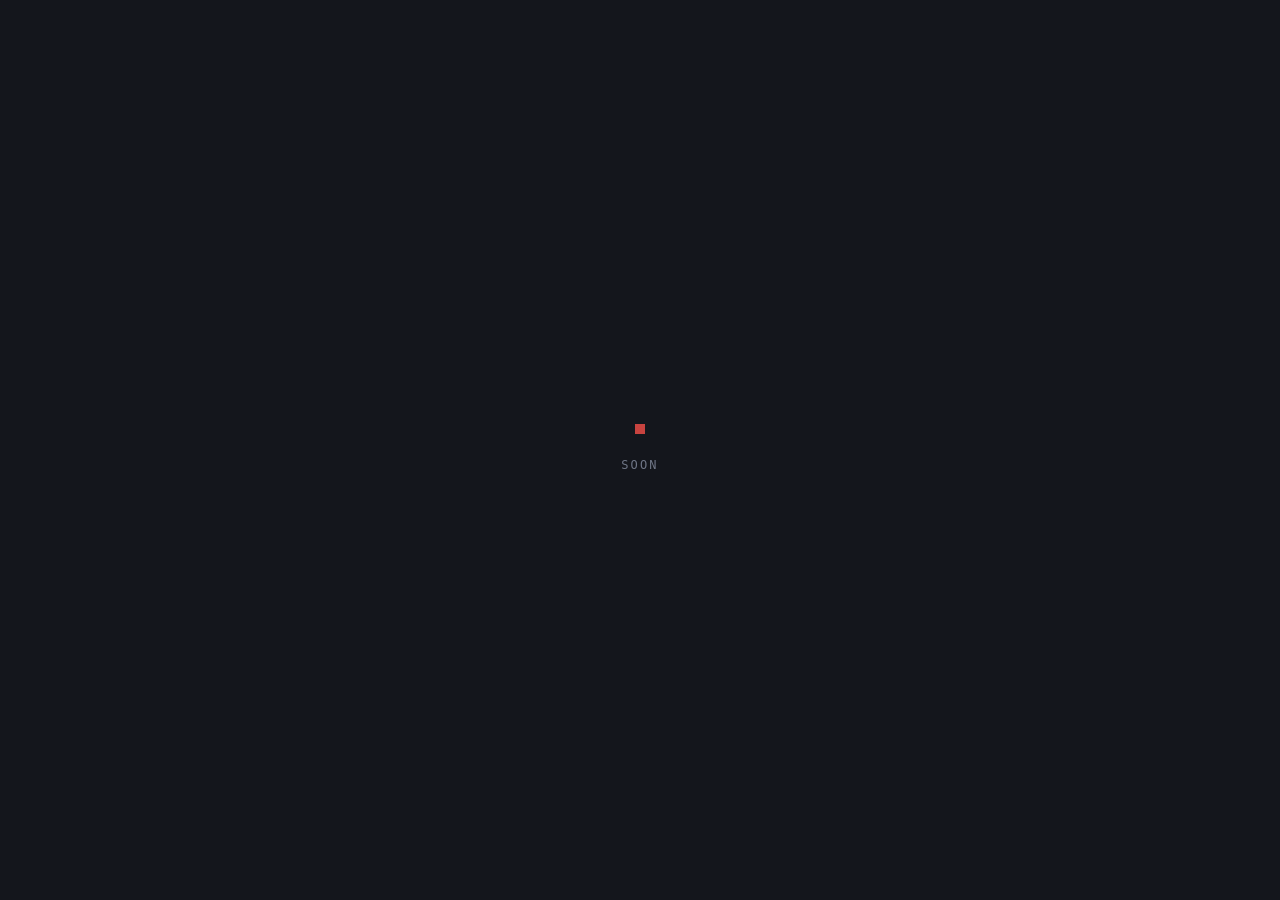
==== index.html @ 0582768e "Add initial site files including CNAME and index.html" ====
<!doctype html>
<html lang="en">
<head>
<meta charset="utf-8">
<meta name="viewport" content="width=device-width, initial-scale=1, viewport-fit=cover">
<meta name="robots" content="noindex, nofollow">
<title>sunair.fun</title>
<style>
  :root { color-scheme: dark; }
  html, body {
    height: 100%;
    margin: 0;
    background: #14161c;
    color: #6f7686;
    font: 500 14px/1.6 ui-monospace, SFMono-Regular, Menlo, monospace;
    display: grid;
    place-items: center;
    text-align: center;
    -webkit-font-smoothing: antialiased;
  }
  .dot {
    width: 10px;
    height: 10px;
    margin: 0 auto 22px;
    background: #c8433f;
    animation: pulse 2.4s ease-in-out infinite;
  }
  @keyframes pulse {
    0%, 100% { opacity: .25; }
    50%      { opacity: 1; }
  }
  p { margin: 0; letter-spacing: .18em; text-transform: uppercase; font-size: 12px; }
</style>
</head>
<body>
  <main>
    <div class="dot"></div>
    <p>soon</p>
  </main>
</body>
</html>
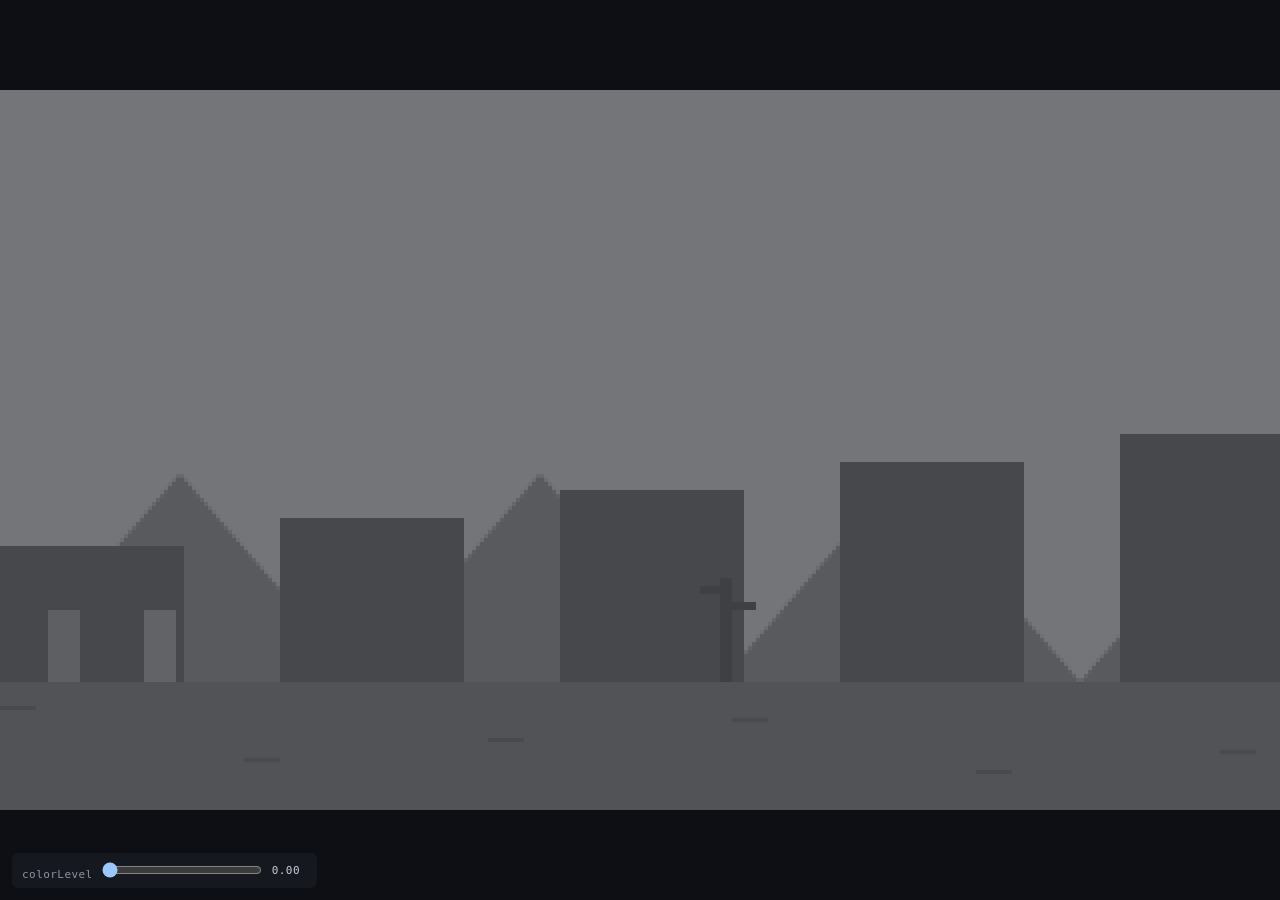
==== commit f875c993: "Add game structure and assets for CluColor, including HTML, CSS, JavaScript, and dialogue files. Int" ====
--- a/index.html
+++ b/index.html
@@ -3,39 +3,39 @@
 <head>
 <meta charset="utf-8">
 <meta name="viewport" content="width=device-width, initial-scale=1, viewport-fit=cover">
+<meta http-equiv="content-security-policy"
+      content="default-src 'self'; img-src 'self' data:; media-src 'self'; object-src 'none'; base-uri 'none'; form-action 'none'">
 <meta name="robots" content="noindex, nofollow">
-<title>sunair.fun</title>
-<style>
-  :root { color-scheme: dark; }
-  html, body {
-    height: 100%;
-    margin: 0;
-    background: #14161c;
-    color: #6f7686;
-    font: 500 14px/1.6 ui-monospace, SFMono-Regular, Menlo, monospace;
-    display: grid;
-    place-items: center;
-    text-align: center;
-    -webkit-font-smoothing: antialiased;
-  }
-  .dot {
-    width: 10px;
-    height: 10px;
-    margin: 0 auto 22px;
-    background: #c8433f;
-    animation: pulse 2.4s ease-in-out infinite;
-  }
-  @keyframes pulse {
-    0%, 100% { opacity: .25; }
-    50%      { opacity: 1; }
-  }
-  p { margin: 0; letter-spacing: .18em; text-transform: uppercase; font-size: 12px; }
-</style>
+<title>CluColor</title>
+<link rel="stylesheet" href="css/style.css">
 </head>
 <body>
-  <main>
-    <div class="dot"></div>
-    <p>soon</p>
-  </main>
+
+<!-- The stage keeps a 16:9 box centred in the window; everything inside is
+     positioned against it, so the DOM UI lines up with the canvas at any scale. -->
+<div id="stage">
+  <!-- The world. Filtered by colorGrade. -->
+  <canvas id="game" width="320" height="180"></canvas>
+
+  <!-- Objects exempt from the grade — the red bench keeps its colour in the
+       dead world. Same backing store, same camera, never filtered. -->
+  <canvas id="fx" width="320" height="180"></canvas>
+
+  <!-- Cool grey wash. Opacity is driven by colorLevel; this is what makes the
+       desaturated world read as *dead* rather than merely monochrome. -->
+  <div id="tint"></div>
+
+  <!-- All text and interaction. DOM, never canvas: canvas text input is a
+       two-day rabbit hole that breaks keyboards, emoji and font fallback. -->
+  <div id="ui"></div>
+</div>
+
+<!-- Dev only. Stripped before ship. -->
+<div id="debug">
+  <label>colorLevel <input id="debug-color" type="range" min="0" max="1" step="0.01" value="0"></label>
+  <output id="debug-color-value">0.00</output>
+</div>
+
+<script type="module" src="js/main.js"></script>
 </body>
 </html>
--- a/css/style.css
+++ b/css/style.css
@@ -0,0 +1,89 @@
+:root {
+  color-scheme: dark;
+  --dead: #2a3040; /* the cool wash over the colourless world */
+}
+
+* { box-sizing: border-box; }
+
+html, body {
+  height: 100%;
+  margin: 0;
+  background: #0d0f14;
+  overflow: hidden;
+  overscroll-behavior: none;
+  -webkit-tap-highlight-color: transparent;
+  user-select: none;
+  font-family: ui-monospace, SFMono-Regular, Menlo, monospace;
+}
+
+body {
+  display: grid;
+  place-items: center;
+}
+
+/* 16:9 box, as large as fits. The canvas backing store stays 320x180 forever;
+   only this box changes size. */
+#stage {
+  position: relative;
+  width: min(100vw, calc(100dvh * 16 / 9));
+  height: min(100dvh, calc(100vw * 9 / 16));
+  touch-action: none; /* or a touch-drag scrolls the page instead of walking */
+}
+
+#stage > canvas {
+  position: absolute;
+  inset: 0;
+  width: 100%;
+  height: 100%;
+  display: block;
+  image-rendering: pixelated;
+}
+
+/* Filtered by colorGrade.js. */
+#game { z-index: 1; }
+
+/* Never filtered — this is how the bench stays red in a grey world. */
+#fx {
+  z-index: 2;
+  pointer-events: none;
+}
+
+#tint {
+  position: absolute;
+  inset: 0;
+  z-index: 3;
+  background: var(--dead);
+  opacity: 0.22;
+  pointer-events: none;
+  transition: opacity 120ms linear;
+}
+
+#ui {
+  position: absolute;
+  inset: 0;
+  z-index: 4;
+  pointer-events: none; /* children opt back in individually */
+}
+
+#ui > * { pointer-events: auto; }
+
+/* --- dev only ------------------------------------------------------------ */
+
+#debug {
+  position: fixed;
+  left: 12px;
+  bottom: 12px;
+  z-index: 10;
+  display: flex;
+  gap: 8px;
+  align-items: center;
+  padding: 7px 10px;
+  border-radius: 6px;
+  background: #181b23e0;
+  color: #8b93a4;
+  font-size: 11px;
+  letter-spacing: 0.04em;
+}
+
+#debug input { width: 160px; }
+#debug output { min-width: 3.2em; color: #c9cedb; }
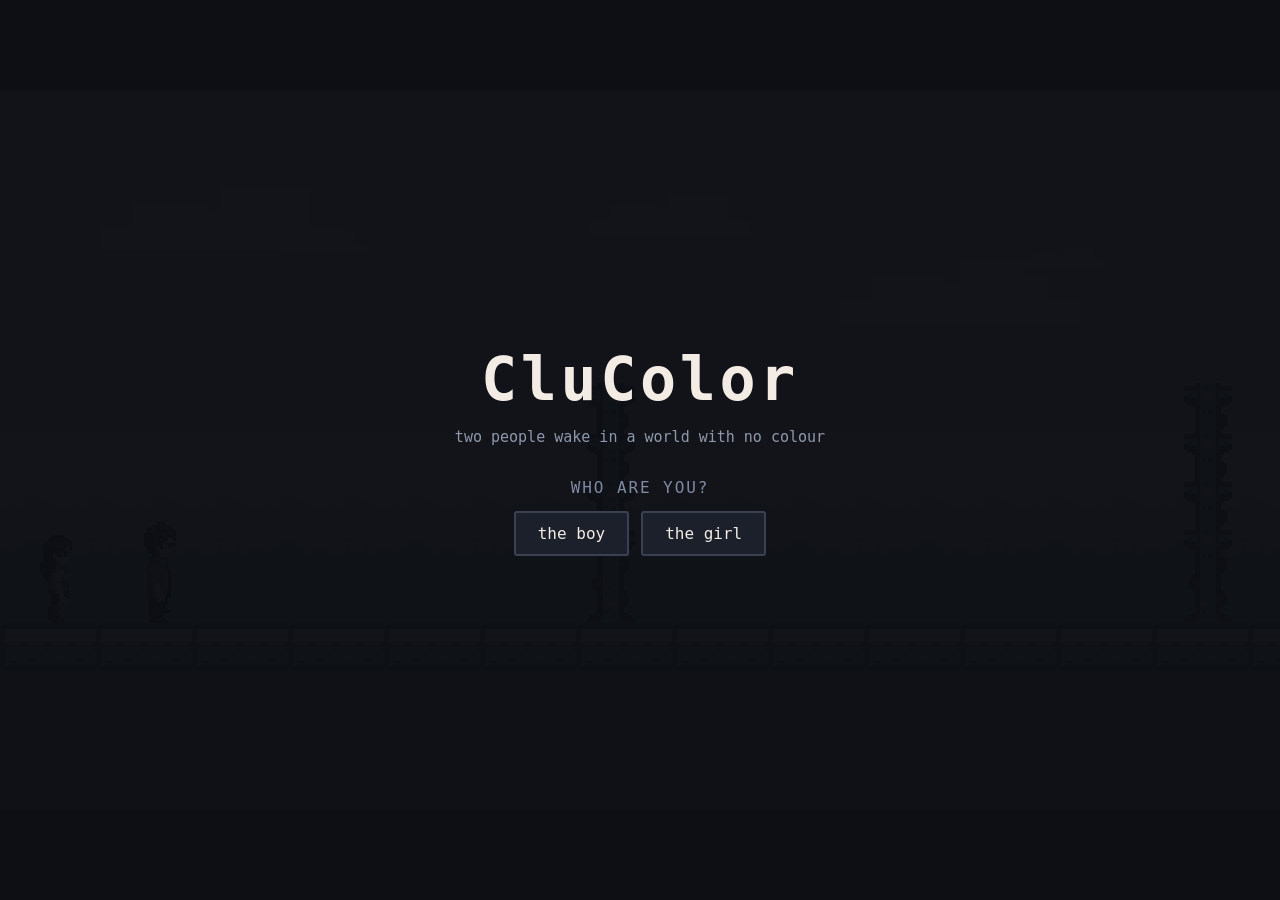
==== commit 3a20acdb: "Add devlog for CluColor development progress, including detailed updates on gameplay mechanics, art " ====
--- a/index.html
+++ b/index.html
@@ -11,29 +11,22 @@
 </head>
 <body>
 
-<!-- The stage keeps a 16:9 box centred in the window; everything inside is
-     positioned against it, so the DOM UI lines up with the canvas at any scale. -->
 <div id="stage">
-  <!-- The world. Filtered by colorGrade. -->
-  <canvas id="game" width="320" height="180"></canvas>
+  <!-- One world canvas. Layers are composited inside it with ctx.filter, which
+       is what lets the bench sit BEHIND the characters while staying exempt
+       from the grey grade. -->
+  <canvas id="game" width="480" height="270"></canvas>
 
-  <!-- Objects exempt from the grade — the red bench keeps its colour in the
-       dead world. Same backing store, same camera, never filtered. -->
-  <canvas id="fx" width="320" height="180"></canvas>
-
-  <!-- Cool grey wash. Opacity is driven by colorLevel; this is what makes the
+  <!-- Cool grey wash. Opacity driven by colorLevel; this is what makes the
        desaturated world read as *dead* rather than merely monochrome. -->
   <div id="tint"></div>
 
-  <!-- All text and interaction. DOM, never canvas: canvas text input is a
-       two-day rabbit hole that breaks keyboards, emoji and font fallback. -->
+  <!-- All text and interaction. DOM, never canvas. -->
   <div id="ui"></div>
-</div>
 
-<!-- Dev only. Stripped before ship. -->
-<div id="debug">
-  <label>colorLevel <input id="debug-color" type="range" min="0" max="1" step="0.01" value="0"></label>
-  <output id="debug-color-value">0.00</output>
+  <!-- Cutscene fade. Covers the world but NOT the UI, so dialogue can play
+       over black while they step inside the house. -->
+  <div id="fade"></div>
 </div>
 
 <script type="module" src="js/main.js"></script>
--- a/css/style.css
+++ b/css/style.css
@@ -1,6 +1,8 @@
 :root {
   color-scheme: dark;
-  --dead: #2a3040; /* the cool wash over the colourless world */
+  --dead: #2a3040;
+  --ink: #f2ece4;
+  --paper: #191c24;
 }
 
 * { box-sizing: border-box; }
@@ -14,76 +16,179 @@
   -webkit-tap-highlight-color: transparent;
   user-select: none;
   font-family: ui-monospace, SFMono-Regular, Menlo, monospace;
+  color: var(--ink);
 }
 
-body {
-  display: grid;
-  place-items: center;
-}
+body { display: grid; place-items: center; }
 
-/* 16:9 box, as large as fits. The canvas backing store stays 320x180 forever;
+/* 16:9 box, as large as fits. The canvas backing store stays 480x270 forever;
    only this box changes size. */
 #stage {
   position: relative;
   width: min(100vw, calc(100dvh * 16 / 9));
   height: min(100dvh, calc(100vw * 9 / 16));
-  touch-action: none; /* or a touch-drag scrolls the page instead of walking */
+  touch-action: none;
 }
 
-#stage > canvas {
+#game {
   position: absolute;
   inset: 0;
   width: 100%;
   height: 100%;
   display: block;
   image-rendering: pixelated;
-}
-
-/* Filtered by colorGrade.js. */
-#game { z-index: 1; }
-
-/* Never filtered — this is how the bench stays red in a grey world. */
-#fx {
-  z-index: 2;
-  pointer-events: none;
+  z-index: 1;
 }
 
 #tint {
   position: absolute;
   inset: 0;
-  z-index: 3;
+  z-index: 2;
   background: var(--dead);
   opacity: 0.22;
   pointer-events: none;
   transition: opacity 120ms linear;
 }
 
+/* Stack: world(1) -> tint(2) -> fade(3) -> ui(4).
+   The fade must cover the world but NOT the dialogue. */
 #ui {
   position: absolute;
   inset: 0;
   z-index: 4;
-  pointer-events: none; /* children opt back in individually */
+  pointer-events: none;
 }
 
 #ui > * { pointer-events: auto; }
 
-/* --- dev only ------------------------------------------------------------ */
+/* --- dialogue ------------------------------------------------------------ */
 
-#debug {
-  position: fixed;
-  left: 12px;
-  bottom: 12px;
-  z-index: 10;
-  display: flex;
-  gap: 8px;
-  align-items: center;
-  padding: 7px 10px;
-  border-radius: 6px;
-  background: #181b23e0;
-  color: #8b93a4;
-  font-size: 11px;
-  letter-spacing: 0.04em;
+.dialogue {
+  position: absolute;
+  left: 6%;
+  right: 6%;
+  bottom: 6%;
+  min-height: 4.6em;
+  padding: 14px 18px 16px;
+  background: #12141ae8;
+  border: 2px solid #3a4152;
+  border-radius: 3px;
+  cursor: pointer;
 }
 
-#debug input { width: 160px; }
-#debug output { min-width: 3.2em; color: #c9cedb; }
+.dialogue-who {
+  margin: 0 0 6px;
+  font-size: clamp(9px, 1.1vw, 13px);
+  letter-spacing: 0.14em;
+  text-transform: uppercase;
+  color: #7f8aa3;
+}
+
+.dialogue-text {
+  margin: 0;
+  font-size: clamp(12px, 1.5vw, 18px);
+  line-height: 1.55;
+  white-space: pre-wrap; /* line breaks WITHOUT innerHTML */
+}
+
+.dialogue.is-system .dialogue-text { color: #8f98ad; font-style: italic; }
+.dialogue.is-system .dialogue-who { display: none; }
+
+.dialogue-more {
+  position: absolute;
+  right: 14px;
+  bottom: 8px;
+  color: #7f8aa3;
+  animation: nudge 1.1s ease-in-out infinite;
+}
+
+@keyframes nudge {
+  0%, 100% { transform: translateY(0); opacity: .45; }
+  50%      { transform: translateY(2px); opacity: 1; }
+}
+
+/* --- panels --------------------------------------------------------------- */
+
+.panel {
+  position: absolute;
+  inset: 0;
+  display: grid;
+  place-content: center;
+  justify-items: center;
+  gap: 14px;
+  padding: 6%;
+  text-align: center;
+  background: #0b0d12f2;
+}
+
+.panel h1 {
+  margin: 0;
+  font-size: clamp(28px, 5vw, 60px);
+  letter-spacing: 0.06em;
+}
+
+.panel-sub {
+  margin: 0;
+  font-size: clamp(11px, 1.3vw, 15px);
+  color: #8f98ad;
+}
+
+.panel-ask {
+  margin: 18px 0 0;
+  font-size: clamp(12px, 1.4vw, 16px);
+  letter-spacing: 0.12em;
+  text-transform: uppercase;
+  color: #7f8aa3;
+}
+
+.panel-row { display: flex; gap: 12px; flex-wrap: wrap; justify-content: center; }
+
+.panel-btn {
+  padding: 11px 22px;
+  font: inherit;
+  font-size: clamp(12px, 1.4vw, 16px);
+  color: var(--ink);
+  background: #1c202b;
+  border: 2px solid #3a4152;
+  border-radius: 3px;
+  cursor: pointer;
+  transition: border-color 120ms, transform 120ms;
+}
+
+.panel-btn:hover,
+.panel-btn:focus-visible {
+  border-color: #c8433f; /* the bench red */
+  transform: translateY(-1px);
+  outline: none;
+}
+
+/* --- ending --------------------------------------------------------------- */
+
+.panel-ending { background: #0b0d12fa; }
+
+.ending-message {
+  margin: 0;
+  max-width: 24ch;
+  font-size: clamp(16px, 2.4vw, 30px);
+  line-height: 1.6;
+  white-space: pre-wrap; /* the message may contain newlines; NEVER innerHTML */
+}
+
+.ending-from {
+  margin: 0;
+  color: #8f98ad;
+  font-size: clamp(11px, 1.3vw, 15px);
+}
+
+/* --- cutscene fade -------------------------------------------------------- */
+
+/* Sits ABOVE the world but BELOW #ui, so dialogue can play over black — which
+   is what makes "they step inside" read as a cut rather than a stutter. */
+#fade {
+  position: absolute;
+  inset: 0;
+  z-index: 3;
+  background: #05060a;
+  opacity: 0;
+  pointer-events: none;
+}
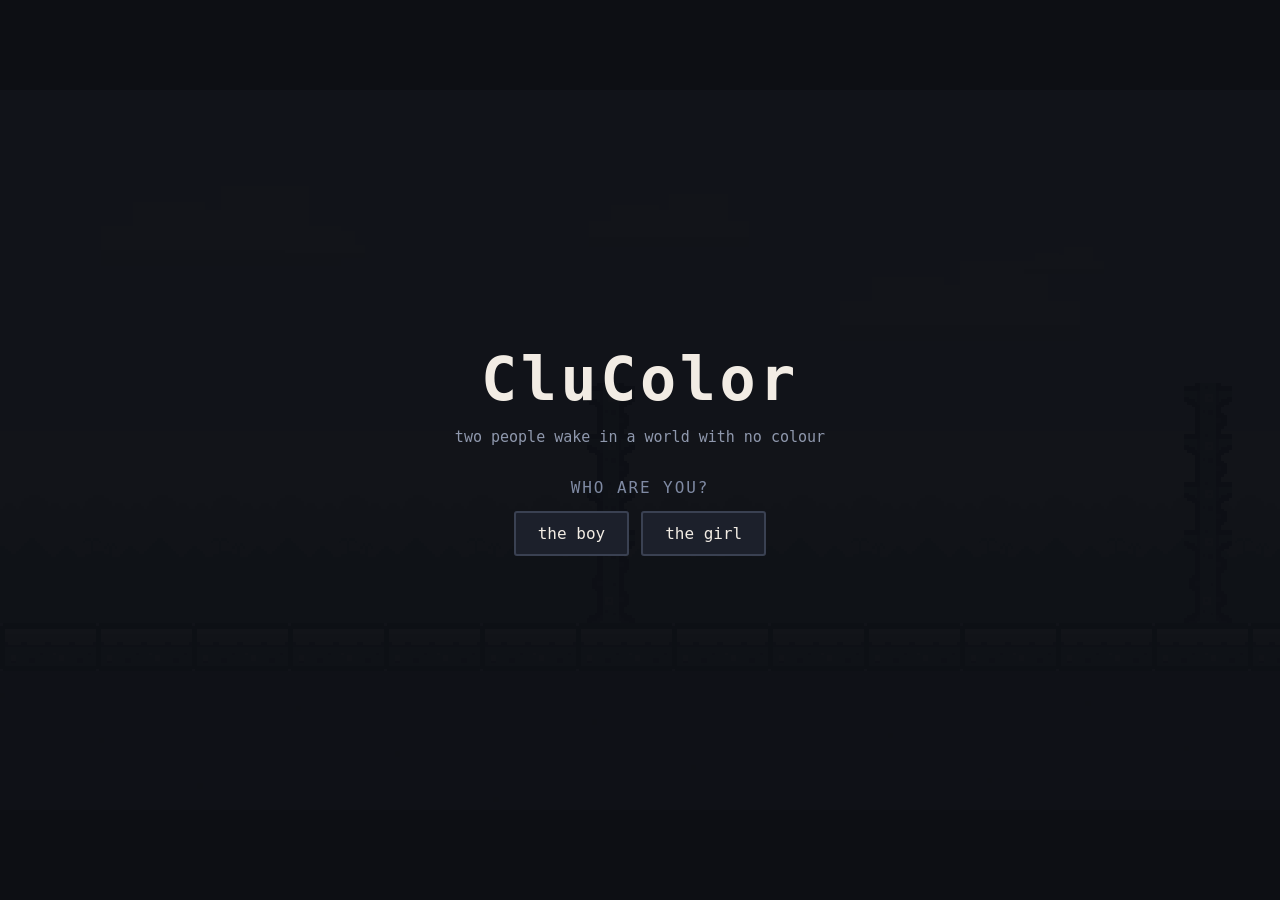
==== commit 8e2ce138: "Add social link-preview card (og:image + meta)" ====
--- a/index.html
+++ b/index.html
@@ -7,6 +7,27 @@
       content="default-src 'self'; img-src 'self' data:; media-src 'self'; object-src 'none'; base-uri 'none'; form-action 'none'">
 <meta name="robots" content="noindex, nofollow">
 <title>CluColor</title>
+<meta name="description" content="Two people wake in a world with no colour. Three clues bring it back.">
+
+<!-- The link preview — the gift ARRIVES as a link, and this is the whole of the
+     first impression in a chat list. Absolute URLs are mandatory: unfurlers do
+     not resolve relative paths. `noindex` above keeps search engines out; it does
+     NOT stop chat apps unfurling these, which is exactly the split we want. -->
+<meta property="og:type" content="website">
+<meta property="og:site_name" content="sunair.fun">
+<meta property="og:title" content="CluColor">
+<meta property="og:description" content="Two people wake in a world with no colour. Three clues bring it back.">
+<meta property="og:url" content="https://sunair.fun/clucolor/">
+<meta property="og:image" content="https://sunair.fun/clucolor/assets/img/og.jpg">
+<meta property="og:image:width" content="1200">
+<meta property="og:image:height" content="630">
+<meta property="og:image:alt" content="CluColor — a red bench in a grey world">
+<meta name="twitter:card" content="summary_large_image">
+<meta name="twitter:title" content="CluColor">
+<meta name="twitter:description" content="Two people wake in a world with no colour. Three clues bring it back.">
+<meta name="twitter:image" content="https://sunair.fun/clucolor/assets/img/og.jpg">
+
+<link rel="icon" href="assets/img/favicon.png">
 <link rel="stylesheet" href="css/style.css">
 </head>
 <body>
--- a/css/style.css
+++ b/css/style.css
@@ -6,6 +6,34 @@
 }
 
 * { box-sizing: border-box; }
+
+/**
+ * ⚠ `[hidden]` IS THE LOWEST-PRIORITY RULE IN THE BROWSER.
+ *
+ * `hidden` works via the UA stylesheet's `[hidden] { display: none }` — and ANY
+ * author rule that sets `display` on the same element outranks it and silently
+ * defeats it. `el.hidden = true` then does nothing at all: the property is set,
+ * the DOM agrees, and the element stays on screen.
+ *
+ * This had bitten FIVE things, and nobody noticed because nothing errors:
+ *
+ *   .maker-extras   (display:grid) — the "change their names / sign it" disclosure
+ *                   NEVER hid anything. The fields were always visible, so clicking
+ *                   the button appeared to do nothing. A playtester reported exactly
+ *                   this and I went looking for a JS bug.
+ *   .maker-result   (display:grid) — the empty link box, "copy" and "share" showed
+ *                   from the moment the maker opened, before any link existed.
+ *   .panel-row      (display:flex)
+ *   .nudge          (display:flex)
+ *
+ * (The morse chart was ALSO stuck-visible by this same trick — but that one turned
+ * out to be RIGHT: the chart is the alphabet, not the answer, and gating it made
+ * the puzzle a leave-the-game-and-google wall. So it is now shown deliberately and
+ * never sets `hidden`. See puzzles/morse.js.)
+ *
+ * One rule fixes all of them, and every future one.
+ */
+[hidden] { display: none !important; }
 
 html, body {
   height: 100%;
@@ -107,6 +135,96 @@
   50%      { transform: translateY(2px); opacity: 1; }
 }
 
+/* The caret spells itself out until the player has advanced ONCE. A bare ▾ is the
+   genre convention and it taught nobody — testers sat in front of the first line
+   not knowing it wanted them. */
+.dialogue-more.teaching {
+  font-size: clamp(8px, 0.95vw, 11px);
+  letter-spacing: 0.14em;
+  text-transform: uppercase;
+}
+
+/* ---------------------------------------------------------------------------
+   "You can walk now."
+
+   The world is nearly always waiting for the player to walk right — that is what
+   fires every beat — and it never said so. Two testers stalled after solving a
+   puzzle, with nothing on screen to tell them the game wanted them to move.
+
+   Shown only when they CAN walk and aren't. Gone the moment they do.
+   --------------------------------------------------------------------------- */
+.nudge {
+  position: absolute;
+  left: 50%;
+  bottom: 7%;
+  transform: translateX(-50%);
+  display: flex;
+  align-items: center;
+  gap: 10px;
+  padding: 8px 14px;
+  font-size: clamp(9px, 1.05vw, 12px);
+  font-weight: 700;
+  letter-spacing: 0.16em;
+  text-transform: uppercase;
+  color: #cfd6e4;
+  background: #12141ae0;
+  border: 2px solid #3a4152;
+  pointer-events: none;   /* never eats the click that advances dialogue */
+  opacity: 0;
+  transition: opacity 420ms ease;
+}
+
+.nudge.is-in { opacity: 1; }
+
+.nudge-arrow {
+  color: #c8433f;                       /* the bench red — the one colour that never greys */
+  animation: nudge-slide 1.15s ease-in-out infinite;
+}
+
+@keyframes nudge-slide {
+  0%, 100% { transform: translateX(0); opacity: .5; }
+  50%      { transform: translateX(4px); opacity: 1; }
+}
+
+@media (prefers-reduced-motion: reduce) {
+  .dialogue-more, .nudge-arrow { animation: none; opacity: 1; }
+}
+
+/* Retro skip. Hard edges, no border-radius, chunky offset shadow — it should look
+   stamped on rather than designed. Skips only the CURRENT run of lines. */
+.dialogue-skip {
+  position: absolute;
+  top: 5%;
+  right: 5%;
+  padding: 7px 12px;
+  font: inherit;
+  font-size: clamp(9px, 1.05vw, 12px);
+  font-weight: 700;
+  letter-spacing: 0.18em;
+  color: #cfd6e4;
+  background: #12141a;
+  border: 2px solid #6f7891;
+  border-radius: 0;
+  box-shadow: 3px 3px 0 #05060a;
+  cursor: pointer;
+  image-rendering: pixelated;
+  transition: none; /* retro: things snap, they don't ease */
+}
+
+.dialogue-skip:hover,
+.dialogue-skip:focus-visible {
+  color: #fff;
+  border-color: #c8433f;
+  background: #1c1216;
+  outline: none;
+}
+
+/* Pressing it should feel like a physical key going down. */
+.dialogue-skip:active {
+  transform: translate(3px, 3px);
+  box-shadow: 0 0 0 #05060a;
+}
+
 /* --- panels --------------------------------------------------------------- */
 
 .panel {
@@ -166,19 +284,537 @@
 
 .panel-ending { background: #0b0d12fa; }
 
+/* The message ARRIVES. It is the whole gift; it should not just blink into
+   existence like a dialog box. */
 .ending-message {
   margin: 0;
-  max-width: 24ch;
+  max-width: 26ch;
   font-size: clamp(16px, 2.4vw, 30px);
   line-height: 1.6;
-  white-space: pre-wrap; /* the message may contain newlines; NEVER innerHTML */
+  white-space: pre-wrap; /* newlines WITHOUT innerHTML */
+  overflow-wrap: anywhere; /* a 280-char word must not blow out the layout */
+  animation: rise 1500ms cubic-bezier(.22,.61,.36,1) both;
 }
 
 .ending-from {
   margin: 0;
   color: #8f98ad;
   font-size: clamp(11px, 1.3vw, 15px);
-}
+  animation: rise 1200ms cubic-bezier(.22,.61,.36,1) 900ms both;
+}
+
+/* Held back a beat — putting a call-to-action under someone's love letter the
+   INSTANT it lands would cheapen it. But only a beat: 3.2s felt right in theory
+   and far too long in practice. It only has to arrive after the message has, not
+   make you wait for it. */
+.ending-offer {
+  margin-top: 26px;
+  animation: rise 700ms ease 1500ms both;
+}
+
+/* "again" sits beside "send this to someone" but must not compete with it. */
+.panel-btn.is-quiet {
+  color: #7f8aa3;
+  background: none;
+  border-color: #2c3240;
+}
+
+.panel-btn.is-quiet:hover {
+  color: var(--ink);
+  border-color: #5a637a;
+}
+
+/* --- maker: the optional half, hidden until asked for --------------------- */
+
+/* --- the maker: you type INTO the ending ------------------------------------
+
+   The card is the real ending's markup (.panel-ending / .ending-message /
+   .ending-from) with a caret in it. Everything below exists to make a <textarea>
+   and an <input> stop looking like form fields — because the moment they look
+   like form fields, the illusion breaks and you are back to filling in a form
+   instead of writing to someone.
+   --------------------------------------------------------------------------- */
+
+.panel.is-maker {
+  position: static;          /* undo `.panel`'s `absolute; inset: 0` */
+  inset: auto;
+  width: min(420px, 82vw);
+  min-height: 4.6em;         /* an empty card should still look like the ending */
+  padding: 16px 18px;
+  gap: 6px;
+  border: 2px solid #2c3240;
+  background: #0b0d12;
+}
+
+/* The message RISES over 1.5s at the ending and the signature follows 900ms
+   later. Lovely once. Absurd on every keystroke. */
+.panel.is-maker .ending-message,
+.panel.is-maker .ending-from {
+  animation: none;
+}
+
+/* A textarea that is not a textarea. Same font, same size, same 26ch measure and
+   same wrapping as .ending-message — so the line breaks fall exactly where they
+   will when she reads it. */
+.maker-input {
+  width: 100%;
+  padding: 0;
+  font: inherit;
+  font-size: clamp(13px, 1.7vw, 20px);
+  line-height: 1.55;
+  text-align: center;
+  color: inherit;
+  background: none;
+  border: 0;
+  outline: none;
+  resize: none;
+  overflow: hidden;          /* height is driven from JS, so no scrollbar */
+}
+
+.maker-input::placeholder {
+  color: #5c667e;
+  font-style: italic;
+}
+
+/* The signature, sitting where it will sit. Invisible until it has something to
+   say — no box, no border, just the words appearing under the message. */
+.maker-sign {
+  width: 100%;
+  padding: 2px 0;
+  font: inherit;
+  font-size: clamp(11px, 1.3vw, 15px);
+  text-align: center;
+  color: #8f98ad;
+  background: none;
+  border: 0;
+  outline: none;
+}
+
+.maker-sign::placeholder { color: #4d5670; }
+
+/* Only on hover/focus does it admit to being editable. */
+.maker-input:focus::placeholder,
+.maker-sign:focus::placeholder { color: #6b7590; }
+
+/* --- the names: two blanks in a sentence ------------------------------------
+
+   No disclosure button, and therefore no button that can fail to disclose. An
+   underlined blank in a sentence is self-evidently something you can type in.
+   --------------------------------------------------------------------------- */
+
+.maker-who {
+  margin: 2px 0 0;
+  font-size: clamp(9px, 1.1vw, 13px);
+  color: #7f8aa3;
+}
+
+.maker-name {
+  width: 6.5em;
+  padding: 1px 2px;
+  font: inherit;
+  font-size: inherit;
+  text-align: center;
+  color: var(--ink);
+  background: none;
+  border: 0;
+  border-bottom: 1px dashed #3a4152;
+  outline: none;
+  transition: border-color 140ms ease;
+}
+
+.maker-name:hover,
+.maker-name:focus { border-bottom-color: #c8433f; }
+
+.maker-name::placeholder { color: #7f8aa3; }
+
+/* ⚠ Centred content in a scroll container OVERFLOWS IN BOTH DIRECTIONS, and the
+   part that spills past the top edge is UNREACHABLE — you cannot scroll to it.
+   That is why "copy"/"share" vanished once the card grew. `safe center` centres
+   only while it fits, and falls back to start-aligned (i.e. scrollable) when it
+   doesn't. The plain `center` above it is the fallback for anything that doesn't
+   understand `safe`. */
+.panel-maker .panel-ask { margin-top: 0; }
+
+.panel-maker {
+  overflow-y: auto;
+  align-content: center;
+  align-content: safe center;
+}
+
+.maker-extras {
+  display: grid;
+  gap: 10px;
+  justify-items: center;
+  animation: rise 400ms ease both;
+}
+
+@keyframes rise {
+  from { opacity: 0; transform: translateY(10px); }
+  to   { opacity: 1; transform: none; }
+}
+
+/* --- riddle --------------------------------------------------------------- */
+
+.panel-riddle { gap: 12px; }
+
+.riddle-who {
+  margin: 0;
+  font-size: clamp(9px, 1.1vw, 13px);
+  letter-spacing: 0.18em;
+  color: #a2704a;
+}
+
+.riddle-prompt {
+  margin: 0;
+  max-width: 34ch;
+  font-size: clamp(13px, 1.8vw, 21px);
+  line-height: 1.75;
+  white-space: pre-wrap; /* the riddle's line breaks are the poem */
+}
+
+.riddle-form {
+  display: flex;
+  gap: 8px;
+  margin-top: 10px;
+  flex-wrap: wrap;
+  justify-content: center;
+}
+
+.riddle-input {
+  width: min(20ch, 60vw);
+  padding: 10px 12px;
+  font: inherit;
+  font-size: clamp(12px, 1.4vw, 16px);
+  text-align: center;
+  color: var(--ink);
+  background: #12141a;
+  border: 2px solid #3a4152;
+  border-radius: 3px;
+}
+
+.riddle-input:focus { border-color: #c8433f; outline: none; }
+.riddle-input:disabled { opacity: 0.5; }
+
+/* The lion's contempt, not a validation error. Never red, never an X. */
+.riddle-reply {
+  margin: 0;
+  min-height: 1.4em;
+  font-size: clamp(11px, 1.3vw, 15px);
+  color: #a2704a;
+  font-style: italic;
+}
+
+.riddle-companion {
+  margin: 6px 0 0;
+  max-width: 32ch;
+  font-size: clamp(11px, 1.3vw, 15px);
+  line-height: 1.6;
+  color: #8fa6c4;
+  white-space: pre-wrap;
+}
+
+.riddle-ask {
+  margin-top: 4px;
+  padding: 5px 12px;
+  font: inherit;
+  font-size: clamp(10px, 1.1vw, 13px);
+  color: #7f8aa3;
+  background: none;
+  border: 1px solid #3a4152;
+  border-radius: 3px;
+  cursor: pointer;
+}
+
+.riddle-ask:hover:not(:disabled) { color: var(--ink); border-color: #5a637a; }
+.riddle-ask:disabled { opacity: 0.35; cursor: default; }
+
+/* Replays on every new line, so a hint you are already looking at still reads
+   as NEW rather than silently changing under you. */
+.is-new { animation: rise 420ms ease both; }
+
+.panel-riddle.is-solved { animation: solved 700ms ease both; }
+
+@keyframes solved {
+  0%   { background: #0b0d12f2; }
+  40%  { background: #16241cf2; }
+  100% { background: #0b0d1200; }
+}
+
+/* --- morse ---------------------------------------------------------------- */
+
+.panel-morse { gap: 12px; }
+
+/* Scratched into wood, not printed. */
+.morse-carving {
+  display: flex;
+  flex-wrap: wrap;
+  justify-content: center;
+  align-items: baseline;
+  gap: 14px;
+  max-width: 32ch;
+  padding: 18px 22px;
+  background: #3a2a22;
+  border: 2px solid #241a15;
+  border-radius: 2px;
+  box-shadow: inset 0 2px 8px #0006;
+}
+
+.morse-word { display: flex; gap: 10px; }
+
+.morse-mark {
+  font-size: clamp(15px, 2vw, 24px);
+  letter-spacing: 0.12em;
+  color: #6b5546;              /* worn into the grain — barely legible */
+  text-shadow: 0 1px 0 #241a15;
+  transition: color 180ms ease, text-shadow 180ms ease;
+}
+
+/* She types a letter, and two scratches on a bench light up. This is the moment. */
+.morse-mark.is-lit {
+  color: #f0d9a8;
+  text-shadow: 0 0 10px #e2a04e99;
+}
+
+.morse-gap {
+  color: #4d3a30;
+  font-size: clamp(13px, 1.6vw, 19px);
+}
+
+.morse-input { width: min(26ch, 70vw); }
+.morse-input.is-wrong { border-color: #7a3a36; }
+
+/* The chart she remembers. Without it, this puzzle is a wall. */
+.morse-chart-label {
+  margin: 6px 0 0;
+  font-size: clamp(9px, 1.05vw, 12px);
+  letter-spacing: 0.1em;
+  text-transform: uppercase;
+  color: #6f7891;
+}
+
+.morse-chart {
+  display: grid;
+  grid-template-columns: repeat(auto-fill, minmax(58px, 1fr));
+  gap: 2px 10px;
+  width: min(46ch, 84vw);
+  max-height: 34vh;
+  overflow-y: auto;
+  padding: 12px 14px;
+  background: #17191f;
+  border: 1px solid #3a4152;
+  border-radius: 3px;
+  animation: rise 500ms ease both;
+}
+
+.morse-chart-row {
+  display: flex;
+  gap: 7px;
+  align-items: baseline;
+  font-size: 12px;
+}
+
+.morse-chart-row b { color: #cfd6e4; font-weight: 700; }
+.morse-chart-row i { color: #7f8aa3; font-style: normal; letter-spacing: 0.08em; }
+
+.panel-morse.is-solved .morse-carving {
+  animation: carved 1600ms ease both;
+}
+
+@keyframes carved {
+  0%   { box-shadow: inset 0 2px 8px #0006; }
+  40%  { box-shadow: inset 0 2px 8px #0006, 0 0 40px 8px #e2a04e55; }
+  100% { box-shadow: inset 0 2px 8px #0006; }
+}
+
+/* --- sliding photo -------------------------------------------------------- */
+
+.panel-slider { gap: 14px; }
+
+.slider-board {
+  position: relative;
+  border: 3px solid #c9a227;   /* the gilt frame, same as in the room */
+  box-shadow: 0 0 0 2px #7a5f14, 0 10px 30px #0008;
+  background: #241d1a;         /* the hole, seen through the missing piece */
+}
+
+.slider-piece {
+  position: absolute;
+  top: 0;
+  left: 0;
+  padding: 0;
+  border: 0;
+  border-radius: 0;
+  background-repeat: no-repeat;
+  image-rendering: pixelated;  /* an integer upscale; keep the pixels square */
+  cursor: pointer;
+  /* Only the position animates. Sliding IS a change of transform. */
+  transition: transform 130ms ease-out;
+}
+
+/* The missing piece. It exists — it is the two of them — but it is not shown
+   until the picture is whole. */
+.slider-piece.is-blank {
+  visibility: hidden;
+  pointer-events: none;
+}
+
+/* She points at the exact piece to move. The search makes that answer optimal. */
+.slider-piece.is-hinted {
+  box-shadow: inset 0 0 0 3px #f2ece4, inset 0 0 0 6px #c8433f;
+  z-index: 2;
+}
+
+.panel-slider.is-solved .slider-board {
+  animation: whole 1600ms ease both;
+}
+
+/* The picture comes back together. */
+@keyframes whole {
+  0%   { box-shadow: 0 0 0 2px #7a5f14, 0 10px 30px #0008; }
+  35%  { box-shadow: 0 0 0 2px #c9a227, 0 0 40px 10px #c9a22766; }
+  100% { box-shadow: 0 0 0 2px #7a5f14, 0 10px 30px #0008; }
+}
+
+/* --- maker ---------------------------------------------------------------- */
+
+.panel-maker { gap: 8px; }
+
+/* The link, and the little note under it. Everything else that used to live here
+   — .maker-text, .maker-from, .maker-names and a SECOND .maker-name rule — was
+   the old form-field maker. The second .maker-name outranked the new inline one
+   (later rule, same specificity), which is why the names rendered as two big
+   bordered boxes instead of blanks in a sentence. Deleted, not overridden. */
+
+.maker-link {
+  width: min(46ch, 82vw);
+  padding: 8px 10px;
+  font: inherit;
+  font-size: clamp(10px, 1.1vw, 13px);
+  color: #9fd0c4;
+  background: #12141a;
+  border: 2px solid #3a4152;
+  border-radius: 3px;
+}
+
+.maker-link:focus { border-color: #c8433f; outline: none; }
+
+.maker-count {
+  margin: 0;
+  font-size: 11px;
+  color: #6f7891;
+}
+
+.maker-count.is-full { color: #c8433f; }
+
+.maker-result {
+  display: grid;
+  gap: 8px;
+  justify-items: center;
+  animation: rise 500ms ease both;
+}
+
+.maker-note {
+  margin: 0;
+  font-size: 11px;
+  color: #6f7891;
+}
+
+.panel-btn:disabled {
+  opacity: 0.4;
+  cursor: not-allowed;
+}
+
+.panel-btn:disabled:hover {
+  border-color: #3a4152;
+  transform: none;
+}
+
+/* --- loading -------------------------------------------------------------- */
+
+.panel-loading { gap: 20px; background: #0b0d12; }
+
+/* The one red thing, before there is any colour at all. */
+.loading-dot {
+  width: 10px;
+  height: 10px;
+  background: #c8433f;
+  animation: pulse 1.6s ease-in-out infinite;
+}
+
+@keyframes pulse {
+  0%, 100% { opacity: .2; }
+  50%      { opacity: 1; }
+}
+
+.panel-loading.is-done {
+  opacity: 0;
+  transition: opacity 400ms ease;
+  pointer-events: none;
+}
+
+/* --- logo ----------------------------------------------------------------- */
+
+.panel-logo { gap: 16px; cursor: pointer; }
+
+/* Native 584x130. NEVER upscaled — the background remover anti-aliased the edges,
+   so `pixelated` would show ragged alpha instead of clean blocks. Capped below
+   native so the browser only ever scales it DOWN, which is smooth and clean. */
+.logo {
+  width: min(560px, 74vw);
+  height: auto;
+  animation: rise 1100ms cubic-bezier(.22,.61,.36,1) both;
+}
+
+.press-start {
+  margin-top: 22px;
+  padding: 0;
+  font: inherit;
+  font-size: clamp(10px, 1.2vw, 13px);
+  letter-spacing: 0.24em;
+  text-transform: uppercase;
+  color: #8f98ad;
+  background: none;
+  border: 0;
+  cursor: pointer;
+  animation: blink 1.7s steps(1) infinite 1200ms;
+}
+
+@keyframes blink {
+  0%, 60%  { opacity: 1; }
+  61%, 99% { opacity: 0.25; }
+}
+
+/* --- mute ----------------------------------------------------------------- */
+
+/* Always on screen, always the same place. Someone who just opened a link should
+   never feel trapped with sound they did not ask for. */
+.mute {
+  position: absolute;
+  left: 5%;
+  top: 5%;
+  width: 30px;
+  height: 30px;
+  padding: 0;
+  font: inherit;
+  font-size: 14px;
+  line-height: 1;
+  color: #cfd6e4;
+  background: #12141ac0;
+  border: 2px solid #6f7891;
+  border-radius: 0;              /* retro: hard edges, like the skip */
+  box-shadow: 2px 2px 0 #05060a;
+  cursor: pointer;
+  transition: none;
+}
+
+.mute:hover { border-color: #c8433f; color: #fff; }
+
+.mute:active {
+  transform: translate(2px, 2px);
+  box-shadow: 0 0 0 #05060a;
+}
+
+.mute.is-muted { color: #6f7891; border-color: #3a4152; }
 
 /* --- cutscene fade -------------------------------------------------------- */
 
